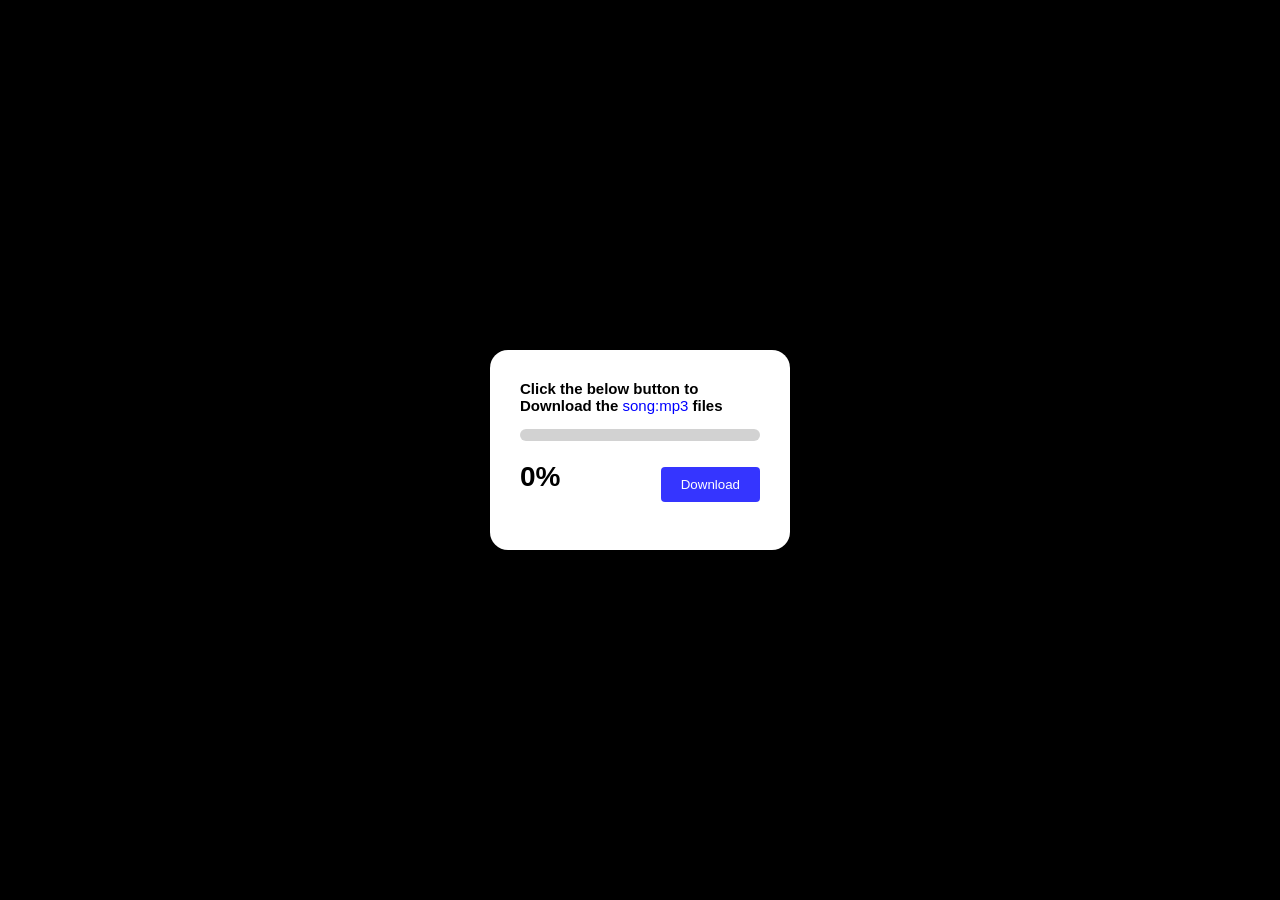
==== project2/index.html @ 8cace6c4 "added project 2" ====
<!DOCTYPE html>
<html lang="en">
<head>
  <meta charset="UTF-8">
  <meta name="viewport" content="width=device-width, initial-scale=1.0">
  <title>Document</title>
  <link rel="stylesheet" href="style.css">
</head>
<body>
 <main>
    <div id="card">
      <h2>Click the below button to Download the <span>song:mp3</span> files</h2>
      <div id="outer">
        <div id="inner"></div>
      </div>

      <div id="bottom">
        <h2>0%</h2>
        <button>Download</button>
      </div>
    </div>
 </main>
  <script src="script.js" defer></script>
</body>
</html>
---- project2/style.css ----
*{
    padding: 0;
    margin: 0;
    box-sizing: border-box;
    font-family:  sans-serif;
}

html,body{
    height: 100%;
    width: 100%;  
}

main{
    height: 100%;
    width: 100%;
    background-color: black;
    display: flex;
    align-items: center;
    justify-content: center;
}

#card{
    height: 200px;
    width: 300px;
    background: #ffffff;
    border-radius: 18px;
    padding: 30px;
}

 h2{
     font-size: 15px;
     margin-bottom: 15px;
     font-weight: 600;
}

  h2 span{
     color: blue;
     font-weight: 400;
}

#outer{
    height: 12px;
    width: 100%;
    background: #bebebeaf;
    border-radius: 50px;
}

#inner{
    height: 100%;
    width: 0%;
    background-color: green;
    border-radius: 50px;
}

#bottom{
    margin-top: 20px;
    display: flex;
    align-items: center;
    justify-content: space-between;
    text-align: center;
}

#bottom h2{
    font-size: 28px;
}

#bottom button{
    padding: 10px 20px;
    background-color: rgba(0, 0, 255, 0.792);
    border: none;
    border-radius: 4px;
    color: white;
    cursor: pointer;
    
}

#bottom button:active{
    scale: 0.92;
}
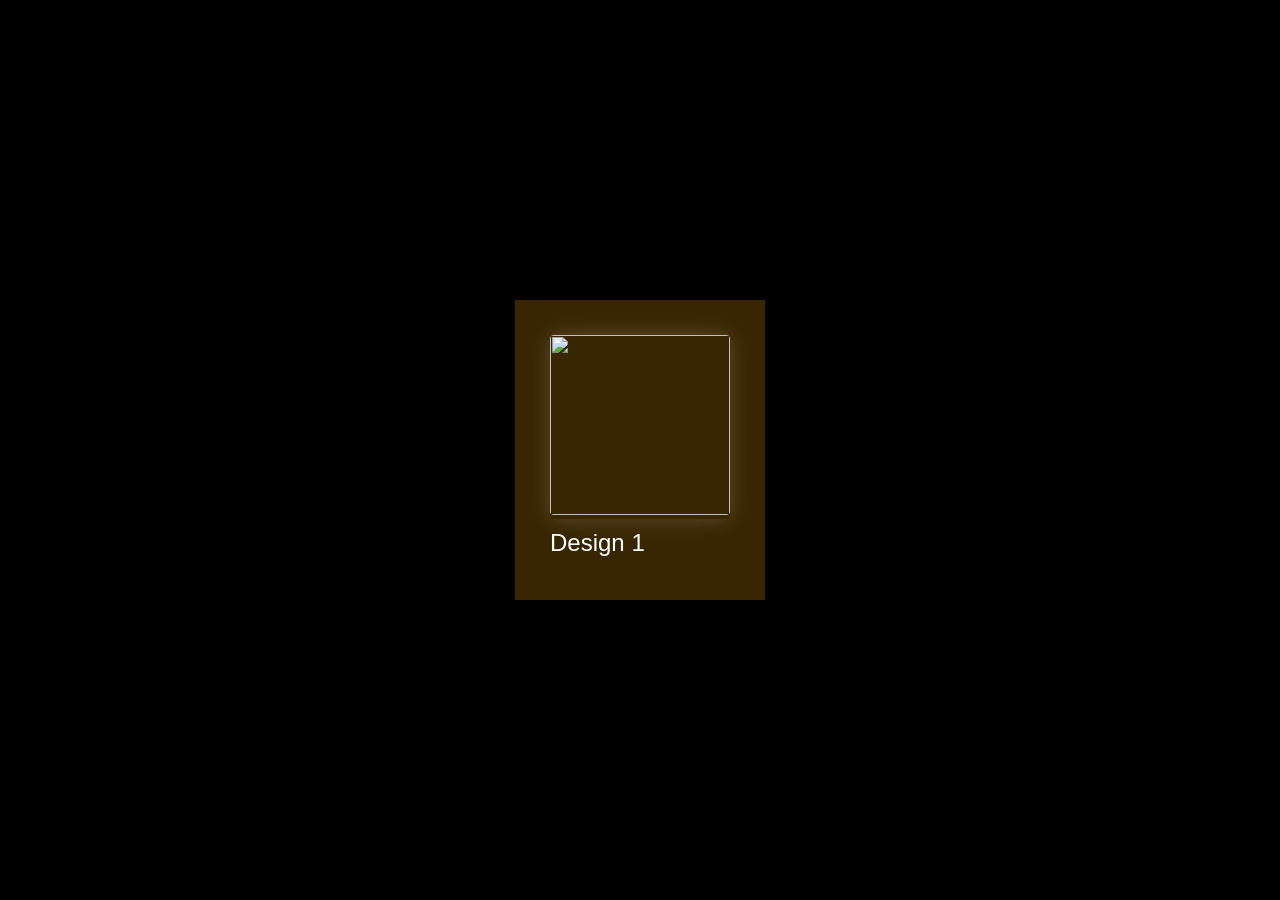
==== commit 4a8135fb: "insta like practice code" ====
--- a/project2/index.html
+++ b/project2/index.html
@@ -3,23 +3,25 @@
 <head>
   <meta charset="UTF-8">
   <meta name="viewport" content="width=device-width, initial-scale=1.0">
+  <link
+  href="https://cdn.jsdelivr.net/npm/remixicon@4.9.0/fonts/remixicon.css"
+  rel="stylesheet"
+/>
+  <link rel="stylesheet" href="style.css">
   <title>Document</title>
-  <link rel="stylesheet" href="style.css">
 </head>
 <body>
- <main>
+  <main>
     <div id="card">
-      <h2>Click the below button to Download the <span>song:mp3</span> files</h2>
-      <div id="outer">
-        <div id="inner"></div>
-      </div>
+        <div id="img">
+            <img src="https://i.pinimg.com/736x/e7/f6/9a/e7f69a8643c253b1b7587c162948f392.jpg" alt="">
+            <i class="ri-heart-fill" id="heart"></i>
+        </div>
+        <h2>design 1</h2>
+    </div>
+  </main>
 
-      <div id="bottom">
-        <h2>0%</h2>
-        <button>Download</button>
-      </div>
-    </div>
- </main>
-  <script src="script.js" defer></script>
+
+    <script src="script.js" defer></script>
 </body>
 </html>
--- a/project2/style.css
+++ b/project2/style.css
@@ -2,78 +2,63 @@
     padding: 0;
     margin: 0;
     box-sizing: border-box;
-    font-family:  sans-serif;
 }
 
 html,body{
     height: 100%;
-    width: 100%;  
+    width: 100%;
+    
 }
 
 main{
-    height: 100%;
-    width: 100%;
-    background-color: black;
-    display: flex;
-    align-items: center;
-    justify-content: center;
+     height: 100%;
+     width: 100%;
+     background: #000;
+     display: flex;
+     align-items: center;
+     justify-content: center;
 }
 
 #card{
-    height: 200px;
-    width: 300px;
-    background: #ffffff;
-    border-radius: 18px;
-    padding: 30px;
+    height: 300px;
+    width: 250px;
+    padding: 35px;
+    background: rgb(56, 37, 1);
+    position: absolute;
+    border-color: 4px;
 }
 
- h2{
-     font-size: 15px;
-     margin-bottom: 15px;
-     font-weight: 600;
+#card #img{
+    position: relative;
+    overflow: hidden;
+      box-shadow: 0px 0px 20px rgba(255, 255, 255, 0.196);
 }
 
-  h2 span{
-     color: blue;
-     font-weight: 400;
+img{
+    height: 180px;
+    width: 100%;
+    border-radius: 4px;
 }
 
-#outer{
-    height: 12px;
-    width: 100%;
-    background: #bebebeaf;
-    border-radius: 50px;
+
+
+#card h2{
+    font-family: sans-serif;
+    font-weight: 400;
+    margin-top: 10px;
+    text-transform: capitalize;
+    color: white;
 }
 
-#inner{
-    height: 100%;
-    width: 0%;
-    background-color: green;
-    border-radius: 50px;
-}
 
-#bottom{
-    margin-top: 20px;
-    display: flex;
-    align-items: center;
-    justify-content: space-between;
-    text-align: center;
-}
 
-#bottom h2{
-    font-size: 28px;
-}
-
-#bottom button{
-    padding: 10px 20px;
-    background-color: rgba(0, 0, 255, 0.792);
-    border: none;
-    border-radius: 4px;
-    color: white;
-    cursor: pointer;
-    
-}
-
-#bottom button:active{
-    scale: 0.92;
+#heart{
+    position: absolute;
+    top: 50%;
+    left: 50%;
+    font-size: 50px;
+    color: #ff0000;
+    opacity: 0;
+    transform: translate(-50%,-50%) scale(0) rotate(-60deg);
+    transition: all 0.5s cubic-bezier(0.175, 0.885, 0.32, 1.275);
 }
